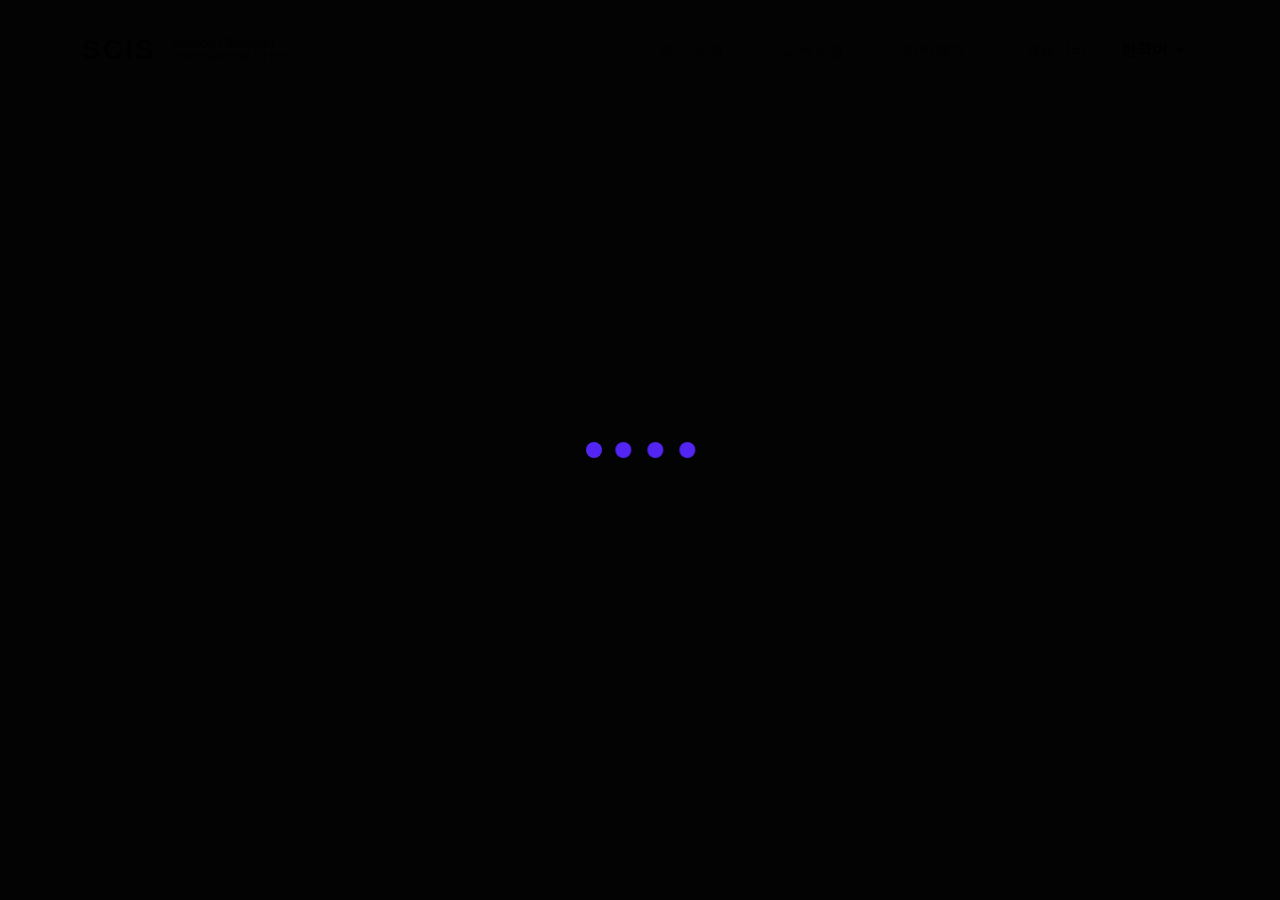
==== index.html @ 55837756 "Copied files from mangostin2010/mangostin2010.github.io" ====
<!DOCTYPE html>
<html lang="ko">
<head>
    <meta charset="UTF-8">
    <meta name="viewport" content="width=device-width, initial-scale=1.0">
    <meta http-equiv="X-UA-Compatible" content="IE=edge">
    
    <title>수원기독국제학교 | Suwon Christian International School</title>

    <!-- Schema.org Structured Data -->
    <script type="application/ld+json">
        {
            "@context": "https://schema.org",
            "@type": "WebSite",
            "name": "수원기독국제학교",
            "alternateName": ["Suwon Christian International School", "SCIS", "수원기독학교", "기독학교", "수원학교"],
            "url": "https://www.swcis.kr",
            "logo": "https://www.swcis.kr/assets/images/logo.png",
            "address": {
                "@type": "PostalAddress",
                "streetAddress": "학교 주소",
                "addressLocality": "수원시",
                "addressRegion": "경기도",
                "postalCode": "16668",
                "addressCountry": "KR"
            },
            "telephone": "031-548-2198",
            "email": "scis@outlook.kr",
            "description": "수원기독국제학교는 기독교 가치관을 바탕으로 글로벌 리더를 양성하는 국제학교입니다.",
            "educationalAlignments": "기독교 교육, S.O.T., A.C.E. 교육과정",
            "teaches": ["기독교 교육", "영어", "수학", "과학", "사회", "예술"],
            "areaServed": "수원시",
            "image": "https://www.swcis.kr/assets/images/logo.png"
        }
    </script>
    
    <!-- Favicon -->
    <link rel="icon" href="/favicon.ico" type="image/x-icon">
    <link rel="apple-touch-icon" href="/favicon.ico">
    <link rel="shortcut icon" href="/favicon.ico" type="image/x-icon">


    <!-- Google Tag Manager -->
    <script>(function(w,d,s,l,i){w[l]=w[l]||[];w[l].push({'gtm.start':
        new Date().getTime(),event:'gtm.js'});var f=d.getElementsByTagName(s)[0],
        j=d.createElement(s),dl=l!='dataLayer'?'&l='+l:'';j.async=true;j.src=
        'https://www.googletagmanager.com/gtm.js?id='+i+dl;f.parentNode.insertBefore(j,f);
        })(window,document,'script','dataLayer','GTM-PLV5TKBK');</script>
    <!-- End Google Tag Manager -->

    <!-- Essential Meta Tags -->
    <meta name="robots" content="index, follow, max-image-preview:large, max-snippet:-1, max-video-preview:-1">
    <meta name="author" content="수원기독국제학교">
    <meta name="description" content="Christian Education for Faithful Servants! 수원기독국제학교 홈페이지에 오신것을 환영합니다.">
    <meta name="keywords" content="수원기독국제학교, 기독교 교육, 국제학교, 수원, 기독교 지도자, 기독교 가치, 국제 교육, 영어 교육, 글로벌 교육, 기독교 학교, 사립학교, S.O.T. 교육, A.C.E. 교육, ACE 교육">
    
    <!-- Open Graph Tags -->
    <meta property="og:type" content="website">
    <meta property="og:title" content="수원기독국제학교 | Suwon Christian International School">
    <meta property="og:description" content="Christian Education for Faithful Servants! 수원기독국제학교 홈페이지에 오신것을 환영합니다.">
    <meta property="og:url" content="https://www.swcis.kr">
    <meta property="og:site_name" content="수원기독국제학교">
    <meta property="og:image" content="https://www.swcis.kr/assets/images/logo.png">
    <meta property="og:locale" content="ko_KR">
    <meta property="og:locale:alternate" content="en_US">
    
    <!-- Twitter Card Tags -->
    <meta name="twitter:card" content="summary_large_image">
    <meta name="twitter:title" content="수원기독국제학교 | Suwon Christian International School">
    <meta name="twitter:description" content="Christian Education for Faithful Servants! 수원기독국제학교 홈페이지에 오신것을 환영합니다.">
    <meta name="twitter:image" content="https://www.swcis.kr/assets/images/logo.png">
    
    <!-- Language Alternatives -->
    <link rel="alternate" hreflang="en" href="https://www.swcis.kr/en/">
    <link rel="alternate" hreflang="ko" href="https://www.swcis.kr/ko/">
    <link rel="alternate" hreflang="x-default" href="https://www.swcis.kr">
    <link rel="canonical" href="https://www.swcis.kr">
    
    <!-- Preconnect to required origins -->
    <link rel="preconnect" href="https://www.google-analytics.com">
    <link rel="preconnect" href="https://www.googletagmanager.com">

    <!-- Language Redirect Script -->
    <script>
        function getCookie(name) {
            const value = `; ${document.cookie}`;
            const parts = value.split(`; ${name}=`);
            if (parts.length === 2) return parts.pop().split(';').shift();
        }

        function setCookie(name, value, days) {
            const expiration = new Date();
            expiration.setTime(expiration.getTime() + (days * 24 * 60 * 60 * 1000));
            document.cookie = `${name}=${value}; expires=${expiration.toUTCString()}; path=/;`;
        }

        function redirectUser() {
            // Check for an existing language preference cookie
            const languagePath = getCookie('userLang');
            if (languagePath) {
                // Redirect to the saved language path
                window.location.href = languagePath;
            } else {
                // If no cookie exists, detect user's location and set a cookie
                try {
                    fetch('https://ipapi.co/json/')
                        .then(response => response.json())
                        .then(data => {
                            const country = data.country_code;
                            const path = country === 'KR' ? '/ko/' : '/en/';
                            setCookie('userLang', path, 30); // Remember user's language preference for 30 days
                            window.location.href = path;    // Redirect to the appropriate language version
                        })
                        .catch(() => {
                            const fallbackPath = '/ko/';
                            setCookie('userLang', fallbackPath, 30);
                            window.location.href = fallbackPath;
                        });
                } catch (error) {
                    const fallbackPath = '/ko/';
                    setCookie('userLang', fallbackPath, 30);
                    window.location.href = fallbackPath;
                }
            }
        }

        window.onload = redirectUser;
    </script>
</head>
<body>

    <!-- Google Tag Manager (noscript) -->
    <noscript><iframe src="https://www.googletagmanager.com/ns.html?id=GTM-PLV5TKBK"
        height="0" width="0" style="display:none;visibility:hidden"></iframe></noscript>
        <!-- End Google Tag Manager (noscript) -->
    <header>
        <img src="https://www.swcis.kr/assets/images/logo.png" alt="수원기독국제학교 로고" width="100" height="100">
        <h1>수원기독국제학교 | Suwon Christian International School</h1>
    </header>
    
    <main>
        <noscript>
            <div class="language-selection">
                <h2>언어 선택 | Language Selection</h2>
                <p>자바스크립트가 비활성화되어 있습니다. 수동으로 언어를 선택해주세요:</p>
                <ul>
                    <li><a href="/ko/" hreflang="ko" title="한국어 버전">한국어</a></li>
                    <li><a href="/en/" hreflang="en" title="English Version">English</a></li>
                </ul>
            </div>
        </noscript>
        
        <div class="loading-message" aria-live="polite">
            <p>잠시만 기다려주세요. 적절한 언어 버전으로 이동중입니다...</p>
            <p lang="en">Please wait while we redirect you to the appropriate language version...</p>
        </div>
    </main>

    <footer>
        <p>&copy; <script>document.write(new Date().getFullYear())</script> 수원기독국제학교. All rights reserved.</p>
    </footer>
</body>
</html>
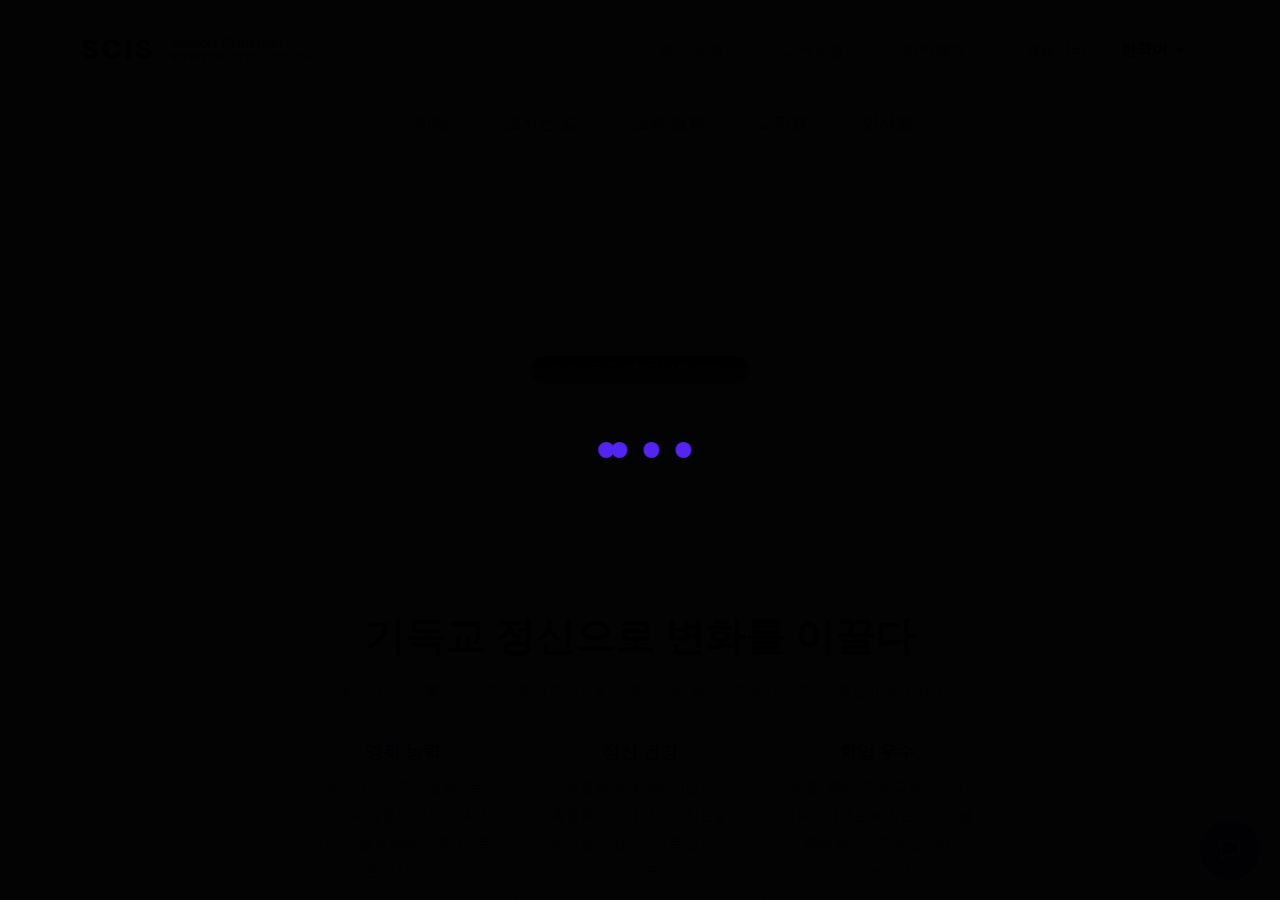
==== commit cb30953d: "Added some new styles. I don't know whether Pastor Kim will like it or not" ====
--- a/index.html
+++ b/index.html
@@ -82,6 +82,7 @@
 
     <!-- Language Redirect Script -->
     <script>
+        alert("⚠️ 본 사이트는 베타 버전입니다.\n 예상치 못한 오류가 발생할 수 있습니다.\n불편 사항이나 제안이 있으시면 알려주세요!");
         function getCookie(name) {
             const value = `; ${document.cookie}`;
             const parts = value.split(`; ${name}=`);
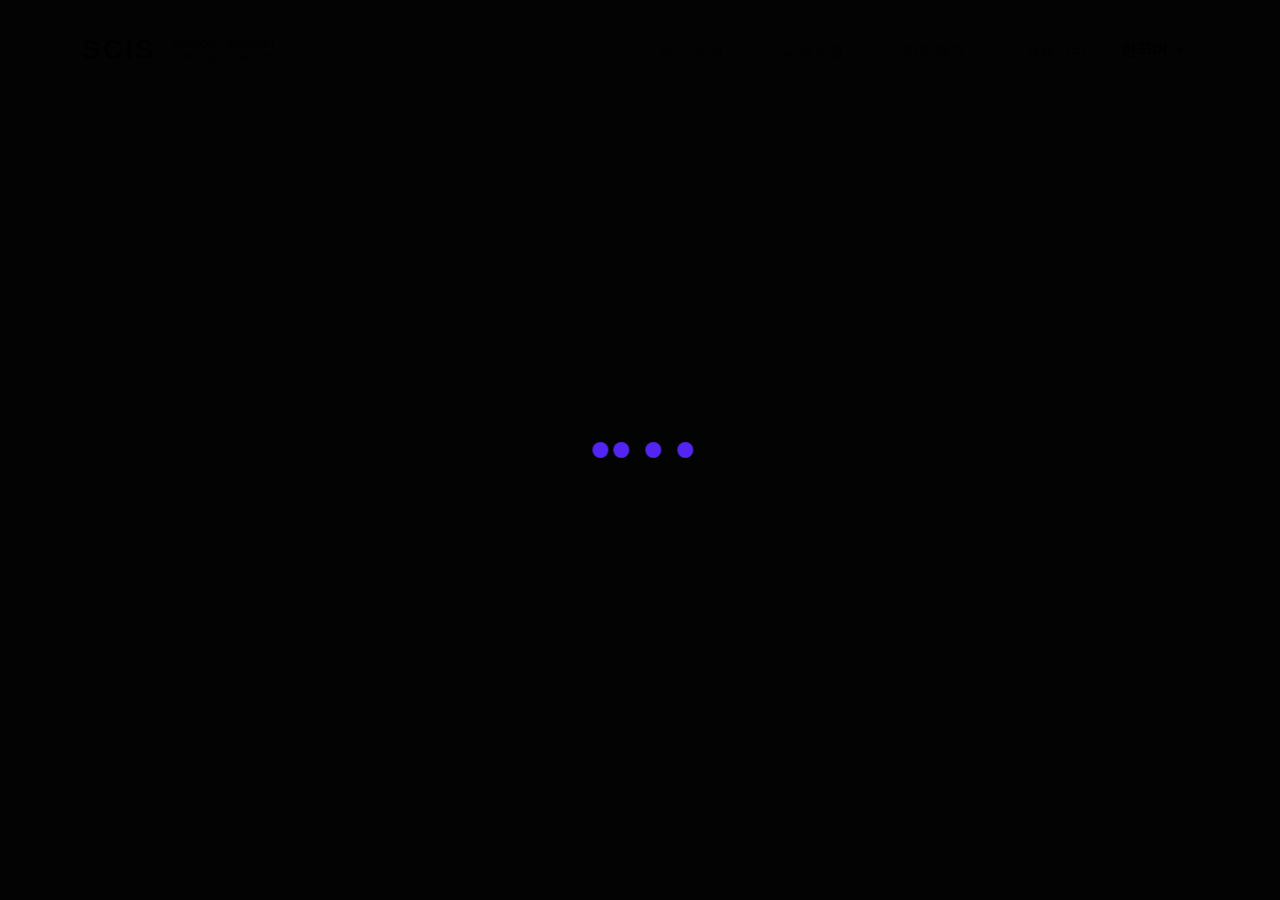
==== commit e6fef715: "From scisjustin.github.io and new student count" ====
--- a/index.html
+++ b/index.html
@@ -82,7 +82,7 @@
 
     <!-- Language Redirect Script -->
     <script>
-        alert("⚠️ 본 사이트는 베타 버전입니다.\n 예상치 못한 오류가 발생할 수 있습니다.\n불편 사항이나 제안이 있으시면 알려주세요!");
+        // alert("⚠️ 본 사이트는 베타 버전입니다.\n 예상치 못한 오류가 발생할 수 있습니다.\n불편 사항이나 제안이 있으시면 알려주세요!");
         function getCookie(name) {
             const value = `; ${document.cookie}`;
             const parts = value.split(`; ${name}=`);
